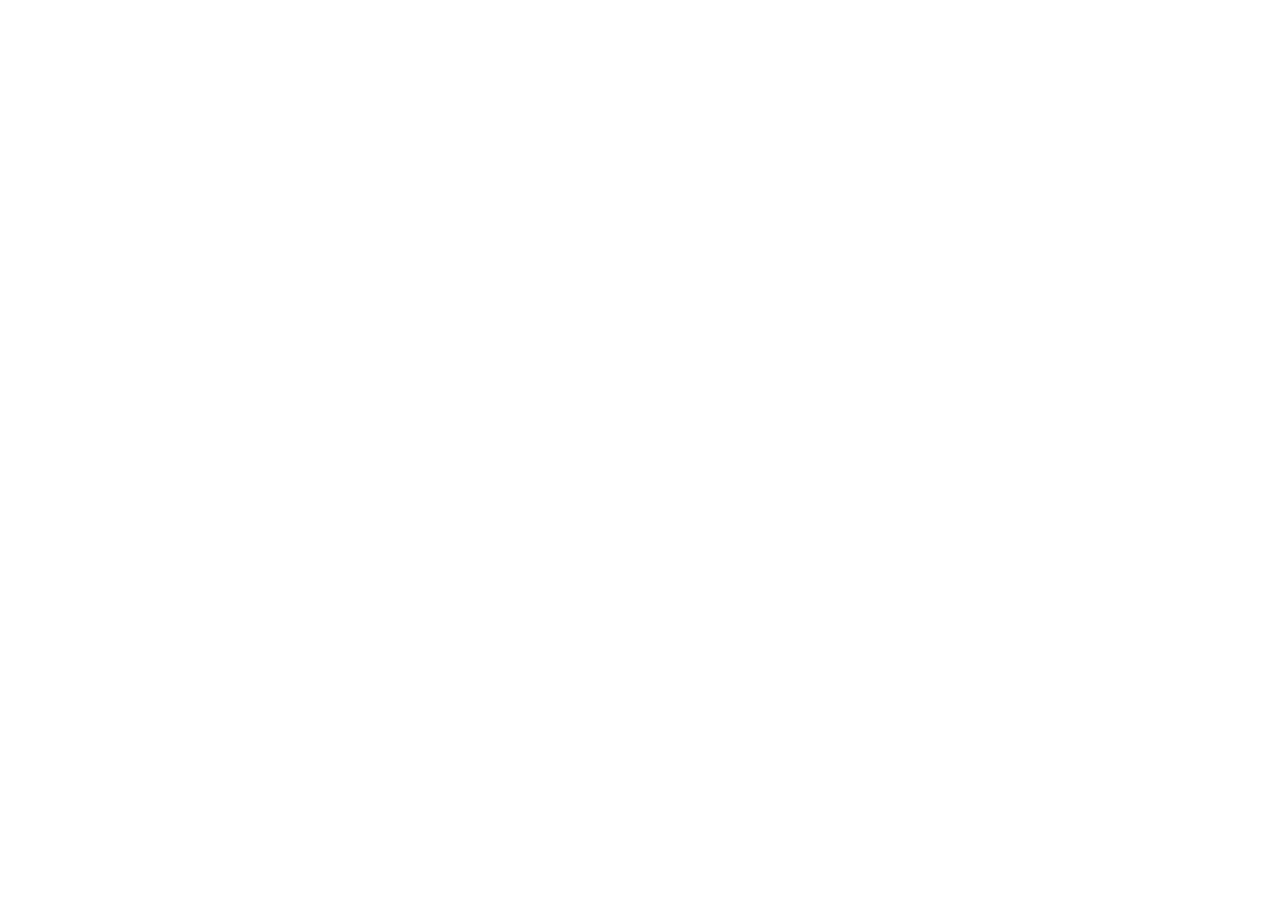
==== index.html @ 29532897 "Add files via upload" ====
<!-- This is a demo html to load tg-blog -->
<!DOCTYPE html>
<html lang="en">
<head>
  <meta charset="UTF-8">
  <title>My Blog</title>

  <!-- Import Libraries -->
  <script src="https://unpkg.com/vue@3"></script>
  <script src="https://unpkg.com/tg-blog"></script>
  <link rel="stylesheet" href="https://unpkg.com/tg-blog/dist/style.css">

  <!-- Styles -->
  <style>
      body {
          font-family: Avenir, Helvetica, Arial, sans-serif;
      }
  </style>
</head>
<body>
<!-- Template setup -->
<div id="app">
  <tg-blog posts-url="./posts.json" :posts-data="posts"></tg-blog>
</div>

<!-- Vue js setup -->
<script>
    Vue.createApp({
        data() { return {
            posts: [{"id": 1, "date": "2023-06-06T10:46:49", "type": "service", "text": "Channel chat created"}, {"id": 2, "date": "2023-06-06T10:49:28", "text": "the next message will be deleted eventually, while this one will not be deleted", "views": 1, "forwards": 0}, {"id": 4, "date": "2023-06-06T10:53:00", "type": "service", "text": "New chat photo", "files": [{"original_name": "photo_2023-06-06_10-53-00.jpg", "url": "media/4.jpg"}]}, {"id": 5, "date": "2023-06-06T10:53:46", "views": 1, "forwards": 0, "images": [{"width": 1280, "height": 800, "date": "2023-06-06T10:53:45", "media_type": "photo", "original_name": "photo_2023-06-06_10-53-45.jpg", "url": "media/5.jpg", "size": 94141, "thumb": "media/5.jpg_thumb.jpg"}]}, {"id": 6, "date": "2023-06-06T10:55:26", "views": 1, "forwards": 0, "files": [{"width": 1280, "height": 720, "duration": 8, "file_name": "IMG_1349.mp4", "mime_type": "video/mp4", "supports_streaming": true, "date": "2023-06-06T10:55:26", "media_type": "video_file", "original_name": "IMG_1349.mp4", "url": "media/6.mp4", "size": 8220607, "thumb": "media/6.mp4_thumb.jpg"}]}, {"id": 7, "date": "2023-06-06T10:56:00", "text": "This time sample picture is equipped with a text.", "views": 1, "forwards": 0, "images": [{"width": 1280, "height": 800, "date": "2023-06-06T10:53:45", "media_type": "photo", "original_name": "photo_2023-06-06_10-53-45.jpg", "url": "media/7.jpg", "size": 94141, "thumb": "media/7.jpg_thumb.jpg"}]}, {"id": 8, "date": "2023-06-06T10:58:00", "text": "This time sample video comes with a description.", "views": 1, "forwards": 0, "files": [{"width": 1280, "height": 720, "duration": 8, "file_name": "IMG_1349.mp4", "mime_type": "video/mp4", "supports_streaming": true, "date": "2023-06-06T10:58:00", "media_type": "video_file", "original_name": "IMG_1349.mp4", "url": "media/8.mp4", "size": 8220607, "thumb": "media/8.mp4_thumb.jpg"}]}, {"id": 9, "date": "2023-06-06T11:30:10", "text": "Test publication to see if there are issues with several pictures in one post.", "views": 1, "forwards": 0, "media_group_id": 13488235281543970, "images": [{"width": 1280, "height": 960, "date": "2023-06-06T11:30:05", "media_type": "photo", "original_name": "photo_2023-06-06_11-30-05.jpg", "url": "media/9.jpg", "size": 360095, "thumb": "media/9.jpg_thumb.jpg"}, {"width": 800, "height": 558, "date": "2023-06-06T11:30:06", "media_type": "photo", "original_name": "photo_2023-06-06_11-30-06.jpg", "url": "media/10.jpg", "size": 43854}, {"width": 800, "height": 792, "date": "2023-06-06T11:30:07", "media_type": "photo", "original_name": "photo_2023-06-06_11-30-07.jpg", "url": "media/11.jpg", "size": 131778}, {"width": 800, "height": 600, "date": "2023-06-06T11:30:08", "media_type": "photo", "original_name": "photo_2023-06-06_11-30-08.jpg", "url": "media/12.jpg", "size": 129366}, {"width": 800, "height": 540, "date": "2023-06-06T11:30:09", "media_type": "photo", "original_name": "photo_2023-06-06_11-30-09.jpg", "url": "media/13.jpg", "size": 104080}, {"width": 800, "height": 583, "date": "2023-06-06T11:30:09", "media_type": "photo", "original_name": "photo_2023-06-06_11-30-09.jpg", "url": "media/14.jpg", "size": 59879}]}, {"id": 15, "date": "2023-06-06T11:38:55", "views": 1, "forwards": 0, "files": [{"file_name": "sticker.webp", "mime_type": "image/webp", "date": "2019-07-25T02:18:30", "width": 512, "height": 512, "is_animated": false, "is_video": false, "emoji": "😻", "set_name": "Nekonyaaaa", "media_type": "sticker", "original_name": "sticker.webp", "url": "media/15.webp", "size": 41186, "thumb": "media/15.webp_thumb.jpg"}]}, {"id": 17, "date": "2023-06-06T11:41:30", "text": "Just tested how stickers work (posted a sticker, posted another sticker then deleted it).", "views": 1, "forwards": 0}, {"id": 18, "date": "2023-06-06T11:42:16", "views": 1, "forwards": 0, "files": [{"file_name": "52206167.mp4", "mime_type": "video/mp4", "date": "2023-06-06T11:42:16", "width": 126, "height": 189, "duration": 3, "media_type": "animation", "original_name": "52206167.mp4", "url": "media/18.mp4", "size": 155649, "thumb": "media/18.mp4_thumb.jpg"}]}, {"id": 19, "date": "2023-06-06T11:42:31", "text": "Just tested a GIF.", "views": 1, "forwards": 0}, {"id": 27, "date": "2023-06-06T12:05:49", "text": "Mixed media (1 picture, 2 videos) equipped with this text.", "views": 1, "forwards": 0, "media_group_id": 13488252397954282, "files": [{"width": 1080, "height": 1920, "duration": 6, "file_name": "IMG_4957.mp4", "mime_type": "video/mp4", "supports_streaming": true, "date": "2023-06-06T12:05:46", "media_type": "video_file", "original_name": "IMG_4957.mp4", "url": "media/27.mp4", "size": 9150585, "thumb": "media/27.mp4_thumb.jpg"}, {"width": 1080, "height": 1920, "duration": 11, "file_name": "IMG_6556.mp4", "mime_type": "video/mp4", "supports_streaming": true, "date": "2023-06-06T12:05:49", "media_type": "video_file", "original_name": "IMG_6556.mp4", "url": "media/28.mp4", "size": 15150796, "thumb": "media/28.mp4_thumb.jpg"}], "images": [{"width": 700, "height": 797, "date": "2023-06-06T11:52:26", "media_type": "photo", "original_name": "photo_2023-06-06_11-52-26.jpg", "url": "media/29.jpg", "size": 44178}]}, {"id": 32, "date": "2023-06-06T13:13:04", "views": 1, "forwards": 0, "files": [{"mime_type": "video/mp4", "date": "2023-06-06T13:13:04", "length": 384, "duration": 4, "media_type": "video_file", "original_name": "video_note_2023-06-06_13-13-04.mp4", "url": "media/32.mp4", "size": 630008, "thumb": "media/32.mp4_thumb.jpg"}]}, {"id": 33, "date": "2023-06-06T14:43:58", "text": "Hmmm, emoji reactions is something I haven’t tested yet. Doing it now", "views": 1, "forwards": 0}, {"id": 34, "date": "2023-06-06T19:18:48", "text": "Looks like emoji reactions don’t appear in tg-blog version. Okay, let’s move on to another thing I haven’t tested yet: text formatting.", "views": 1, "forwards": 0}, {"id": 35, "date": "2023-06-06T19:26:21", "text": "Here’s <b>bold text</b>. Then here’s <em>text in italic</em>. Then <em>both bold and italic</em>. Then some <u>underlined thoughts</u>. Then <del>strikethrough</del>. Then <span class=\"spoiler\"><span>spoiler</span></span>. Then <code>monospace</code>. Then a link: <a href=\"https://github.com/\">https://github.com/</a>. Then <a href=\"https://www.youtube.com/watch?v=dQw4w9WgXcQ\">text link</a>. Then <a href=\"##hashtag\">#hashtag</a>. Then a mention <a href=\"https://t.me/durov\">@durov</a>. Then emoji: 💎", "views": 1, "forwards": 0}]
        }}
    }).component("tg-blog", TgBlog.TgBlog).mount('#app')
</script>
</body>
</html>
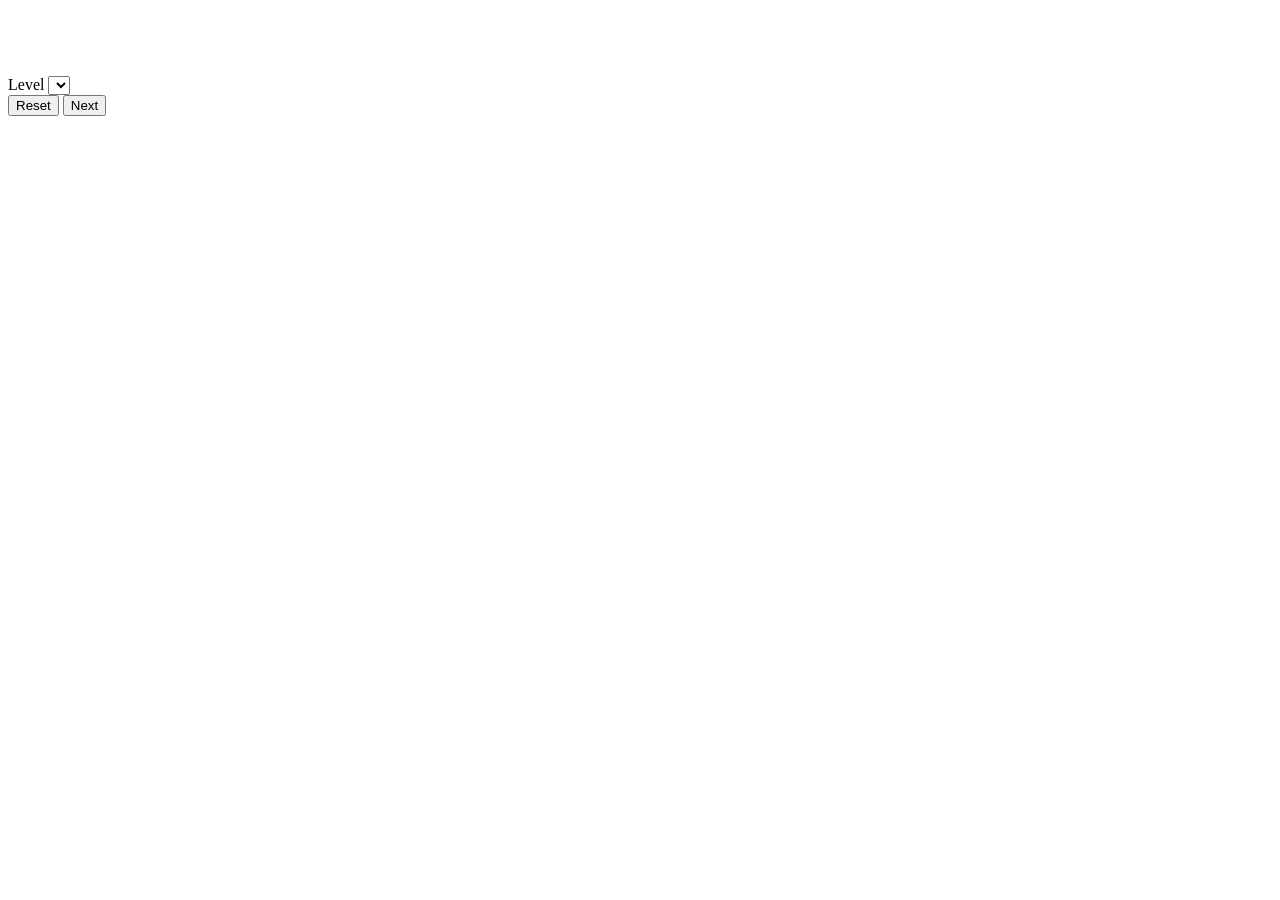
==== commit e76200f3: "Rename index4.html to index.html" ====
--- a/index.html
+++ b/index.html
@@ -1,35 +1,37 @@
-<!-- This is a demo html to load tg-blog -->
-<!DOCTYPE html>
+<!doctype html>
 <html lang="en">
-<head>
-  <meta charset="UTF-8">
-  <title>My Blog</title>
-
-  <!-- Import Libraries -->
-  <script src="https://unpkg.com/vue@3"></script>
-  <script src="https://unpkg.com/tg-blog"></script>
-  <link rel="stylesheet" href="https://unpkg.com/tg-blog/dist/style.css">
-
-  <!-- Styles -->
-  <style>
-      body {
-          font-family: Avenir, Helvetica, Arial, sans-serif;
-      }
-  </style>
-</head>
-<body>
-<!-- Template setup -->
-<div id="app">
-  <tg-blog posts-url="./posts.json" :posts-data="posts"></tg-blog>
-</div>
-
-<!-- Vue js setup -->
-<script>
-    Vue.createApp({
-        data() { return {
-            posts: [{"id": 1, "date": "2023-06-06T10:46:49", "type": "service", "text": "Channel chat created"}, {"id": 2, "date": "2023-06-06T10:49:28", "text": "the next message will be deleted eventually, while this one will not be deleted", "views": 1, "forwards": 0}, {"id": 4, "date": "2023-06-06T10:53:00", "type": "service", "text": "New chat photo", "files": [{"original_name": "photo_2023-06-06_10-53-00.jpg", "url": "media/4.jpg"}]}, {"id": 5, "date": "2023-06-06T10:53:46", "views": 1, "forwards": 0, "images": [{"width": 1280, "height": 800, "date": "2023-06-06T10:53:45", "media_type": "photo", "original_name": "photo_2023-06-06_10-53-45.jpg", "url": "media/5.jpg", "size": 94141, "thumb": "media/5.jpg_thumb.jpg"}]}, {"id": 6, "date": "2023-06-06T10:55:26", "views": 1, "forwards": 0, "files": [{"width": 1280, "height": 720, "duration": 8, "file_name": "IMG_1349.mp4", "mime_type": "video/mp4", "supports_streaming": true, "date": "2023-06-06T10:55:26", "media_type": "video_file", "original_name": "IMG_1349.mp4", "url": "media/6.mp4", "size": 8220607, "thumb": "media/6.mp4_thumb.jpg"}]}, {"id": 7, "date": "2023-06-06T10:56:00", "text": "This time sample picture is equipped with a text.", "views": 1, "forwards": 0, "images": [{"width": 1280, "height": 800, "date": "2023-06-06T10:53:45", "media_type": "photo", "original_name": "photo_2023-06-06_10-53-45.jpg", "url": "media/7.jpg", "size": 94141, "thumb": "media/7.jpg_thumb.jpg"}]}, {"id": 8, "date": "2023-06-06T10:58:00", "text": "This time sample video comes with a description.", "views": 1, "forwards": 0, "files": [{"width": 1280, "height": 720, "duration": 8, "file_name": "IMG_1349.mp4", "mime_type": "video/mp4", "supports_streaming": true, "date": "2023-06-06T10:58:00", "media_type": "video_file", "original_name": "IMG_1349.mp4", "url": "media/8.mp4", "size": 8220607, "thumb": "media/8.mp4_thumb.jpg"}]}, {"id": 9, "date": "2023-06-06T11:30:10", "text": "Test publication to see if there are issues with several pictures in one post.", "views": 1, "forwards": 0, "media_group_id": 13488235281543970, "images": [{"width": 1280, "height": 960, "date": "2023-06-06T11:30:05", "media_type": "photo", "original_name": "photo_2023-06-06_11-30-05.jpg", "url": "media/9.jpg", "size": 360095, "thumb": "media/9.jpg_thumb.jpg"}, {"width": 800, "height": 558, "date": "2023-06-06T11:30:06", "media_type": "photo", "original_name": "photo_2023-06-06_11-30-06.jpg", "url": "media/10.jpg", "size": 43854}, {"width": 800, "height": 792, "date": "2023-06-06T11:30:07", "media_type": "photo", "original_name": "photo_2023-06-06_11-30-07.jpg", "url": "media/11.jpg", "size": 131778}, {"width": 800, "height": 600, "date": "2023-06-06T11:30:08", "media_type": "photo", "original_name": "photo_2023-06-06_11-30-08.jpg", "url": "media/12.jpg", "size": 129366}, {"width": 800, "height": 540, "date": "2023-06-06T11:30:09", "media_type": "photo", "original_name": "photo_2023-06-06_11-30-09.jpg", "url": "media/13.jpg", "size": 104080}, {"width": 800, "height": 583, "date": "2023-06-06T11:30:09", "media_type": "photo", "original_name": "photo_2023-06-06_11-30-09.jpg", "url": "media/14.jpg", "size": 59879}]}, {"id": 15, "date": "2023-06-06T11:38:55", "views": 1, "forwards": 0, "files": [{"file_name": "sticker.webp", "mime_type": "image/webp", "date": "2019-07-25T02:18:30", "width": 512, "height": 512, "is_animated": false, "is_video": false, "emoji": "😻", "set_name": "Nekonyaaaa", "media_type": "sticker", "original_name": "sticker.webp", "url": "media/15.webp", "size": 41186, "thumb": "media/15.webp_thumb.jpg"}]}, {"id": 17, "date": "2023-06-06T11:41:30", "text": "Just tested how stickers work (posted a sticker, posted another sticker then deleted it).", "views": 1, "forwards": 0}, {"id": 18, "date": "2023-06-06T11:42:16", "views": 1, "forwards": 0, "files": [{"file_name": "52206167.mp4", "mime_type": "video/mp4", "date": "2023-06-06T11:42:16", "width": 126, "height": 189, "duration": 3, "media_type": "animation", "original_name": "52206167.mp4", "url": "media/18.mp4", "size": 155649, "thumb": "media/18.mp4_thumb.jpg"}]}, {"id": 19, "date": "2023-06-06T11:42:31", "text": "Just tested a GIF.", "views": 1, "forwards": 0}, {"id": 27, "date": "2023-06-06T12:05:49", "text": "Mixed media (1 picture, 2 videos) equipped with this text.", "views": 1, "forwards": 0, "media_group_id": 13488252397954282, "files": [{"width": 1080, "height": 1920, "duration": 6, "file_name": "IMG_4957.mp4", "mime_type": "video/mp4", "supports_streaming": true, "date": "2023-06-06T12:05:46", "media_type": "video_file", "original_name": "IMG_4957.mp4", "url": "media/27.mp4", "size": 9150585, "thumb": "media/27.mp4_thumb.jpg"}, {"width": 1080, "height": 1920, "duration": 11, "file_name": "IMG_6556.mp4", "mime_type": "video/mp4", "supports_streaming": true, "date": "2023-06-06T12:05:49", "media_type": "video_file", "original_name": "IMG_6556.mp4", "url": "media/28.mp4", "size": 15150796, "thumb": "media/28.mp4_thumb.jpg"}], "images": [{"width": 700, "height": 797, "date": "2023-06-06T11:52:26", "media_type": "photo", "original_name": "photo_2023-06-06_11-52-26.jpg", "url": "media/29.jpg", "size": 44178}]}, {"id": 32, "date": "2023-06-06T13:13:04", "views": 1, "forwards": 0, "files": [{"mime_type": "video/mp4", "date": "2023-06-06T13:13:04", "length": 384, "duration": 4, "media_type": "video_file", "original_name": "video_note_2023-06-06_13-13-04.mp4", "url": "media/32.mp4", "size": 630008, "thumb": "media/32.mp4_thumb.jpg"}]}, {"id": 33, "date": "2023-06-06T14:43:58", "text": "Hmmm, emoji reactions is something I haven’t tested yet. Doing it now", "views": 1, "forwards": 0}, {"id": 34, "date": "2023-06-06T19:18:48", "text": "Looks like emoji reactions don’t appear in tg-blog version. Okay, let’s move on to another thing I haven’t tested yet: text formatting.", "views": 1, "forwards": 0}, {"id": 35, "date": "2023-06-06T19:26:21", "text": "Here’s <b>bold text</b>. Then here’s <em>text in italic</em>. Then <em>both bold and italic</em>. Then some <u>underlined thoughts</u>. Then <del>strikethrough</del>. Then <span class=\"spoiler\"><span>spoiler</span></span>. Then <code>monospace</code>. Then a link: <a href=\"https://github.com/\">https://github.com/</a>. Then <a href=\"https://www.youtube.com/watch?v=dQw4w9WgXcQ\">text link</a>. Then <a href=\"##hashtag\">#hashtag</a>. Then a mention <a href=\"https://t.me/durov\">@durov</a>. Then emoji: 💎", "views": 1, "forwards": 0}]
-        }}
-    }).component("tg-blog", TgBlog.TgBlog).mount('#app')
-</script>
-</body>
+  <head>
+    <meta charset="utf-8">
+    <meta name="viewport" content="width=device-width, initial-scale=1">
+    <title>Selected Unique UX Families</title>
+    <link rel="stylesheet" href="style.css">
+  </head>
+  <body>
+    <main class="app">
+      <section class="play">
+        <canvas id="game" width="64" height="64" aria-label="64 by 64 pixel game area"></canvas>
+      </section>
+      <aside class="panel">
+        <div class="game-buttons" id="gameButtons" aria-label="Choose game"></div>
+        <div class="selectors">
+          <label>
+            Level
+            <select id="levelSelect"></select>
+          </label>
+        </div>
+        <div class="actions">
+          <button id="resetButton" type="button">Reset</button>
+          <button id="nextButton" type="button">Next</button>
+        </div>
+        <h1 id="title"></h1>
+        <p id="objective"></p>
+        <p id="status"></p>
+        <div class="legend" id="legend"></div>
+      </aside>
+    </main>
+    <script>
+      window.GAME_FAMILY_FILTER = ["L002", "L003", "L004", "L005", "L009", "L010", "L012", "L050", "L052", "L130"];
+    </script>
+    <script src="index3-games.js"></script>
+  </body>
 </html>
